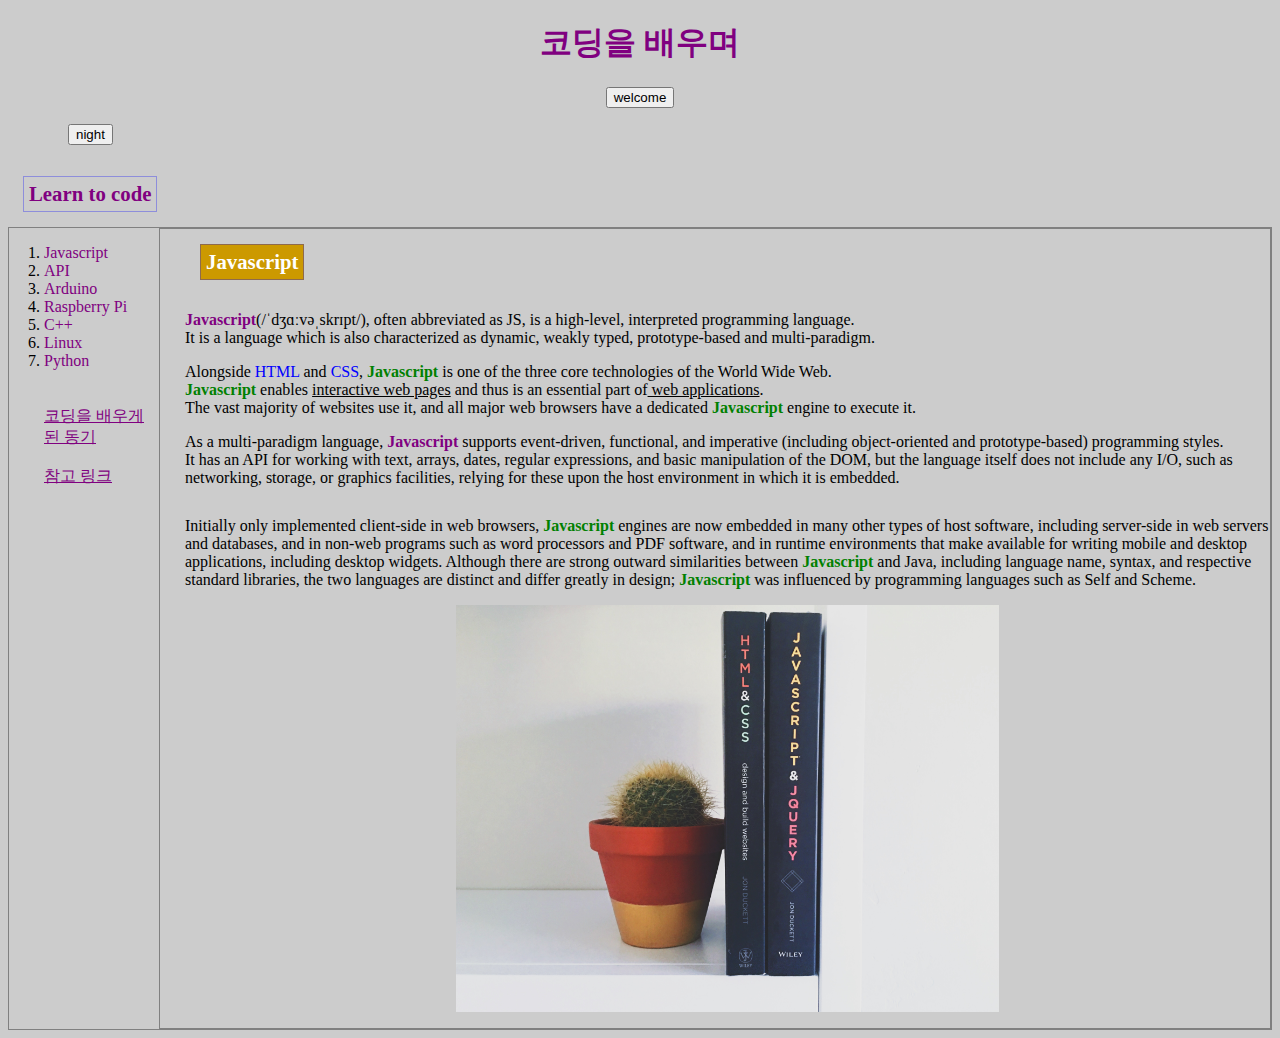
==== 1.html @ 443a7f57 "second version" ====
<!DOCTYPE html>
<html>

<head>
<title> PROGRAMMING </title>

    <meta charset="utf-8">

         <link rel="stylesheet" href="style.css">
         <script src="https://ajax.googleapis.com/ajax/libs/jquery/3.3.1/jquery.min.js"></script>
         <script src="colors.js"> </script>
</head>

<body>

  <h1><a  href="index.html">코딩을 배우며</a></h1>
  <p style="  text-align: center;">
    <input type="button"   value="welcome" onclick="alert('방문해 주셔서 감사합니다.')">
  </p>
  <p style="margin-left:60px;">
  <input type="button"  value="night" onclick="
  nightDayHandler(this);
  ">
   <p>
  <h2> <a  href="index.html"> Learn to code</a> </h2>
   <div id="grid">

     <ol>
        <li> <a  href="1.html"  > Javascript</a></li>
        <li>  <a  href="2.html"  >API</a></li>
        <li>  <a  href="3.html">Arduino</a></li>
        <li> <a   href="4.html"> Raspberry Pi</a></li>
        <li>  <a  href="5.html">C++</a></li>
        <li>  <a  href="6.html">Linux</a></li>
        <li> <a  href="7.html">Python</a></li>


        <br><br><a  href="8.html"><u>코딩을 배우게 된 동기</u></a>
          <br><br><a href="13.html"><u>참고 링크</u></a>
     </ol>
   <div id="article">

     <h2 style="background-color:rgb(204, 153, 0); color: :white;">Javascript</h2>
    <p><a href="https://www.w3schools.com/jsref/met_document_queryselectorall.asp" target="_blank"><strong>  Javascript</strong></a>(/ˈdʒɑːvəˌskrɪpt/), often abbreviated as JS, is a high-level, interpreted programming language.<br> It is a language which is also characterized as dynamic, weakly typed, prototype-based and multi-paradigm.

<p>Alongside<span> HTML</span> and <span>CSS</span>, <span   class="js">Javascript</span> is one of the three core technologies of the World Wide Web. <br> <span   class="js">Javascript</span> enables <u>interactive web pages</u> and thus is an essential part of<u> web applications</u>.<br> The vast majority of websites use it, and all major web browsers have a dedicated <span   class="js">Javascript</span> engine to execute it.

</p><p>As a multi-paradigm language,<a href="https://developer.mozilla.org/ko/docs/Web/JavaScript" target="_blank" title="https://developer.mozilla.org/ko/docs/Web/JavaScript"> <strong>Javascript </strong></a> supports event-driven, functional, and imperative (including object-oriented and prototype-based) programming styles.<br>It has an API for working with text, arrays, dates, regular expressions, and basic manipulation of the DOM, but the language itself does not include any I/O, such as networking, storage, or graphics facilities, relying for these upon the host environment in which it is embedded.

</p><p style="margin-top: 30px;">Initially only implemented client-side in web browsers, <span   class="js">Javascript</span> engines are now embedded in many other types of host software, including server-side in web servers and databases, and in non-web programs such as word processors and PDF software, and in runtime environments that make <span   class="js"> </span>available for writing mobile and desktop applications, including desktop widgets.

 Although there are strong outward similarities between <span   class="js">Javascript</span> and Java, including language name, syntax, and respective standard libraries, the two languages are distinct and differ greatly in design; <span   class="js">Javascript</span> was influenced by programming languages such as Self and Scheme. </p>
<img src="java.jpg" width="50%" class="center">
</P>

   </div>
 </div>


</body>
</html>
---- style.css ----
h1{  solid skyblue ;
  text-align: center;
  margin: 0
  padding:10px
}


h2{border:1px solid rgba(0,0,255,0.3) ;
  color: white;
  display: inline-block;
  padding:5px;
  font-size: 1.3rem;
  margin: 15px;
  transform:scale3d(0.5, 0.5);
  }
  a{
  color: purple;
  text-decoration: none;
  }
  a:hover {
   color: purple;
 text-decoration: underline;
}
a:visited {
    color:purple;
   text-decoration: none;
}
a:active {
    color: green;
    text-decoration: underline;
}
div{
  border: 1px solid grey;
}
#grid{
  display: grid;
  grid-template-columns: 150px 1fr;
}
#grid ol{
  padding-left: 35px;
}
#grid #article{
  padding-left: 25px;
}

@media (max-width:800px) {#grid{
  display: block;
}
ol{
  border-right:none;}

}
body {
    background-image: url("img_tree.gif"), url("paper.gif");
    background-color: #cccccc;

}
.center {
    display: block;
    margin-left: auto;
    margin-right: auto;
    width: 50%;
}
.js{
  font-weight: bold;
  color:green;
}
#first{
  color: red;
}
span{
  color: blue;
}
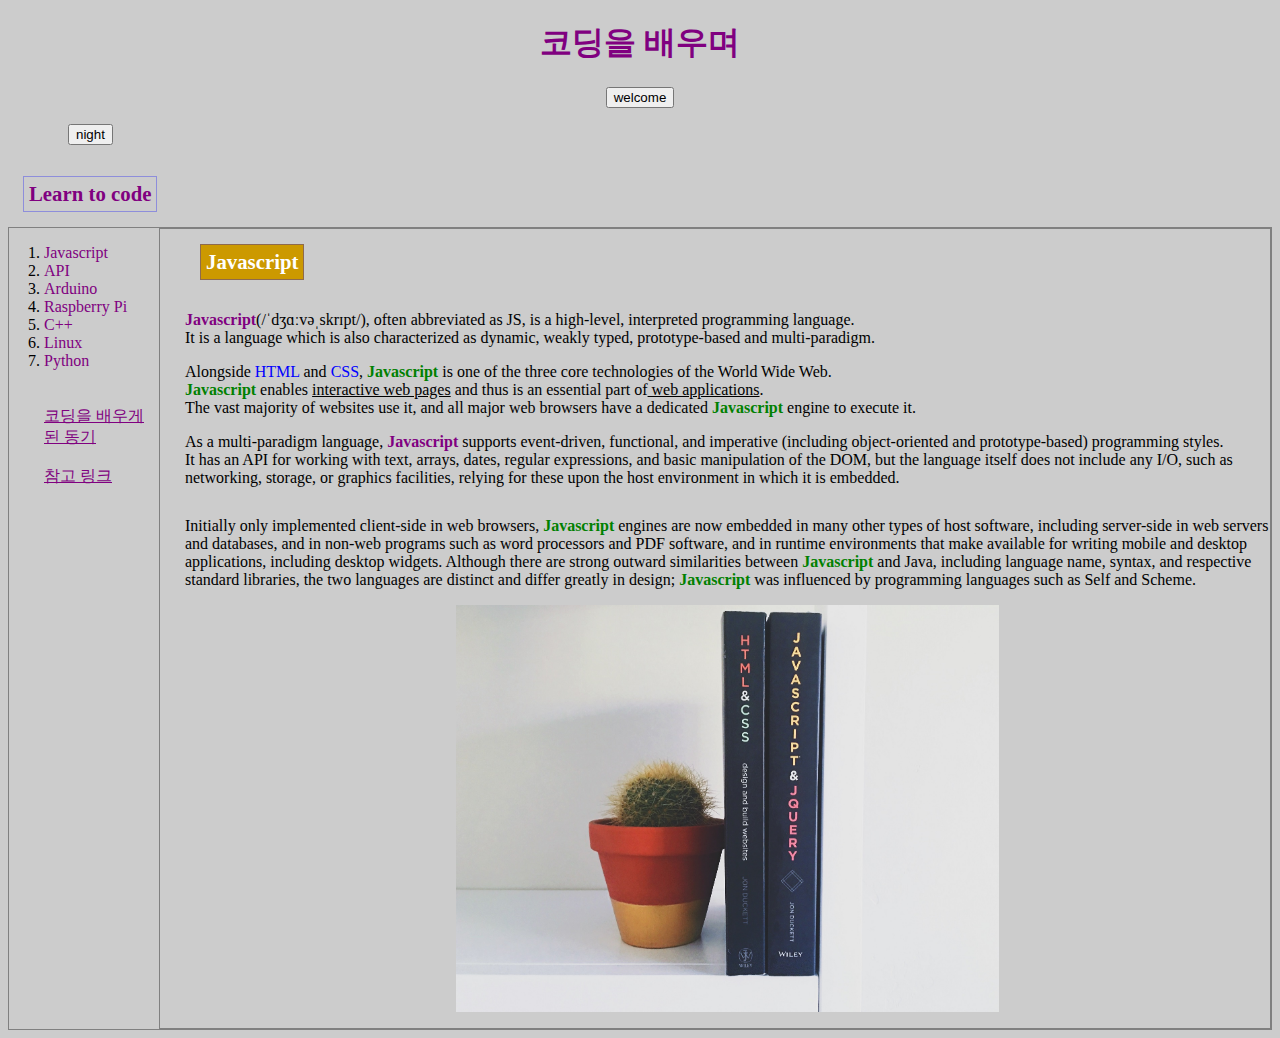
==== commit b74540b9: "second version" ====
--- a/1.html
+++ b/1.html
@@ -50,7 +50,7 @@
 </p><p style="margin-top: 30px;">Initially only implemented client-side in web browsers, <span   class="js">Javascript</span> engines are now embedded in many other types of host software, including server-side in web servers and databases, and in non-web programs such as word processors and PDF software, and in runtime environments that make <span   class="js"> </span>available for writing mobile and desktop applications, including desktop widgets.
 
  Although there are strong outward similarities between <span   class="js">Javascript</span> and Java, including language name, syntax, and respective standard libraries, the two languages are distinct and differ greatly in design; <span   class="js">Javascript</span> was influenced by programming languages such as Self and Scheme. </p>
-<img src="java.jpg" width="50%" class="center">
+<img src="java.jpg" width="40%" class="center">
 </P>
 
    </div>
--- a/style.css
+++ b/style.css
@@ -44,7 +44,7 @@
   padding-left: 25px;
 }
 
-@media (max-width:800px) {#grid{
+@media (max-width:500px) {#grid{
   display: block;
 }
 ol{
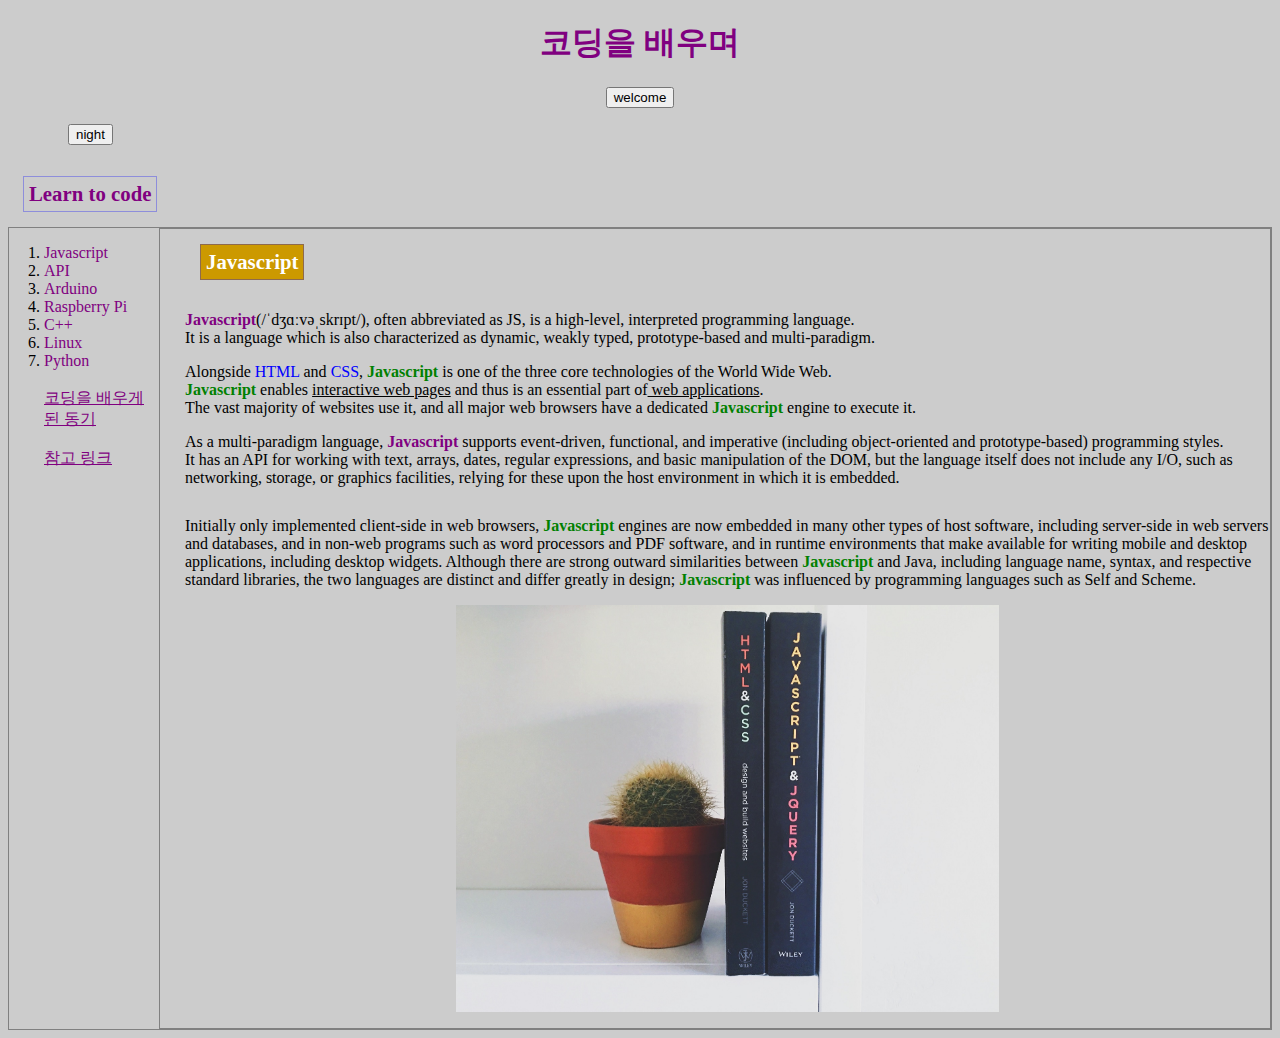
==== commit 98073190: "second version" ====
--- a/1.html
+++ b/1.html
@@ -35,7 +35,7 @@
         <li> <a  href="7.html">Python</a></li>
 
 
-        <br><br><a  href="8.html"><u>코딩을 배우게 된 동기</u></a>
+        <br><a  href="8.html"><u>코딩을 배우게 된 동기</u></a>
           <br><br><a href="13.html"><u>참고 링크</u></a>
      </ol>
    <div id="article">
--- a/style.css
+++ b/style.css
@@ -44,7 +44,7 @@
   padding-left: 25px;
 }
 
-@media (max-width:500px) {#grid{
+@media (max-width:800px) {#grid{
   display: block;
 }
 ol{
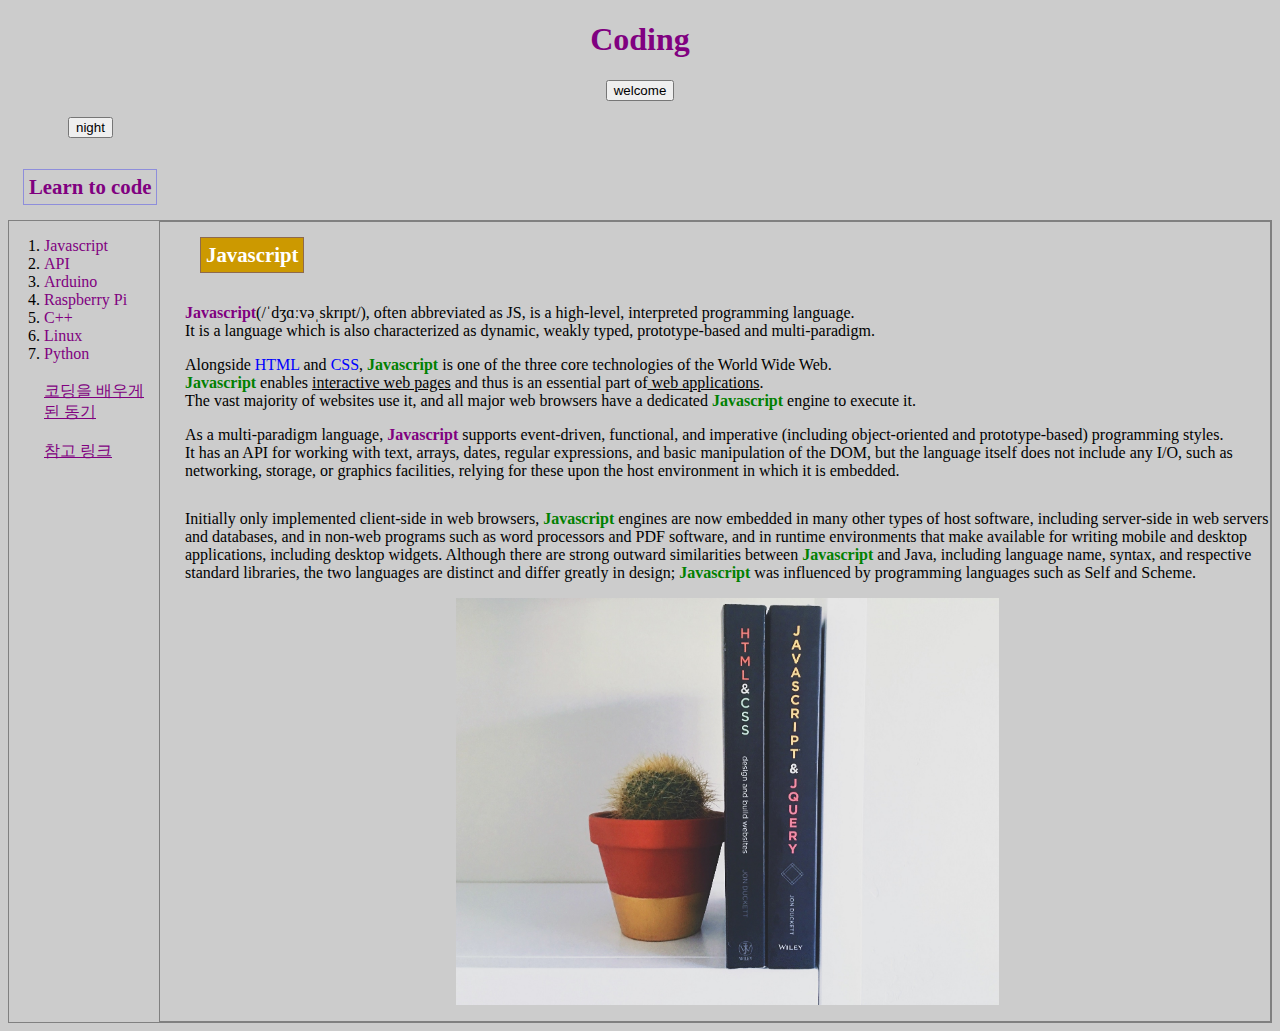
==== commit 9931e609: "second version" ====
--- a/1.html
+++ b/1.html
@@ -2,7 +2,7 @@
 <html>
 
 <head>
-<title> PROGRAMMING </title>
+<title>코딩을 배우며 </title>
 
     <meta charset="utf-8">
 
@@ -13,7 +13,7 @@
 
 <body>
 
-  <h1><a  href="index.html">코딩을 배우며</a></h1>
+  <h1><a  href="index.html">Coding</a></h1>
   <p style="  text-align: center;">
     <input type="button"   value="welcome" onclick="alert('방문해 주셔서 감사합니다.')">
   </p>
